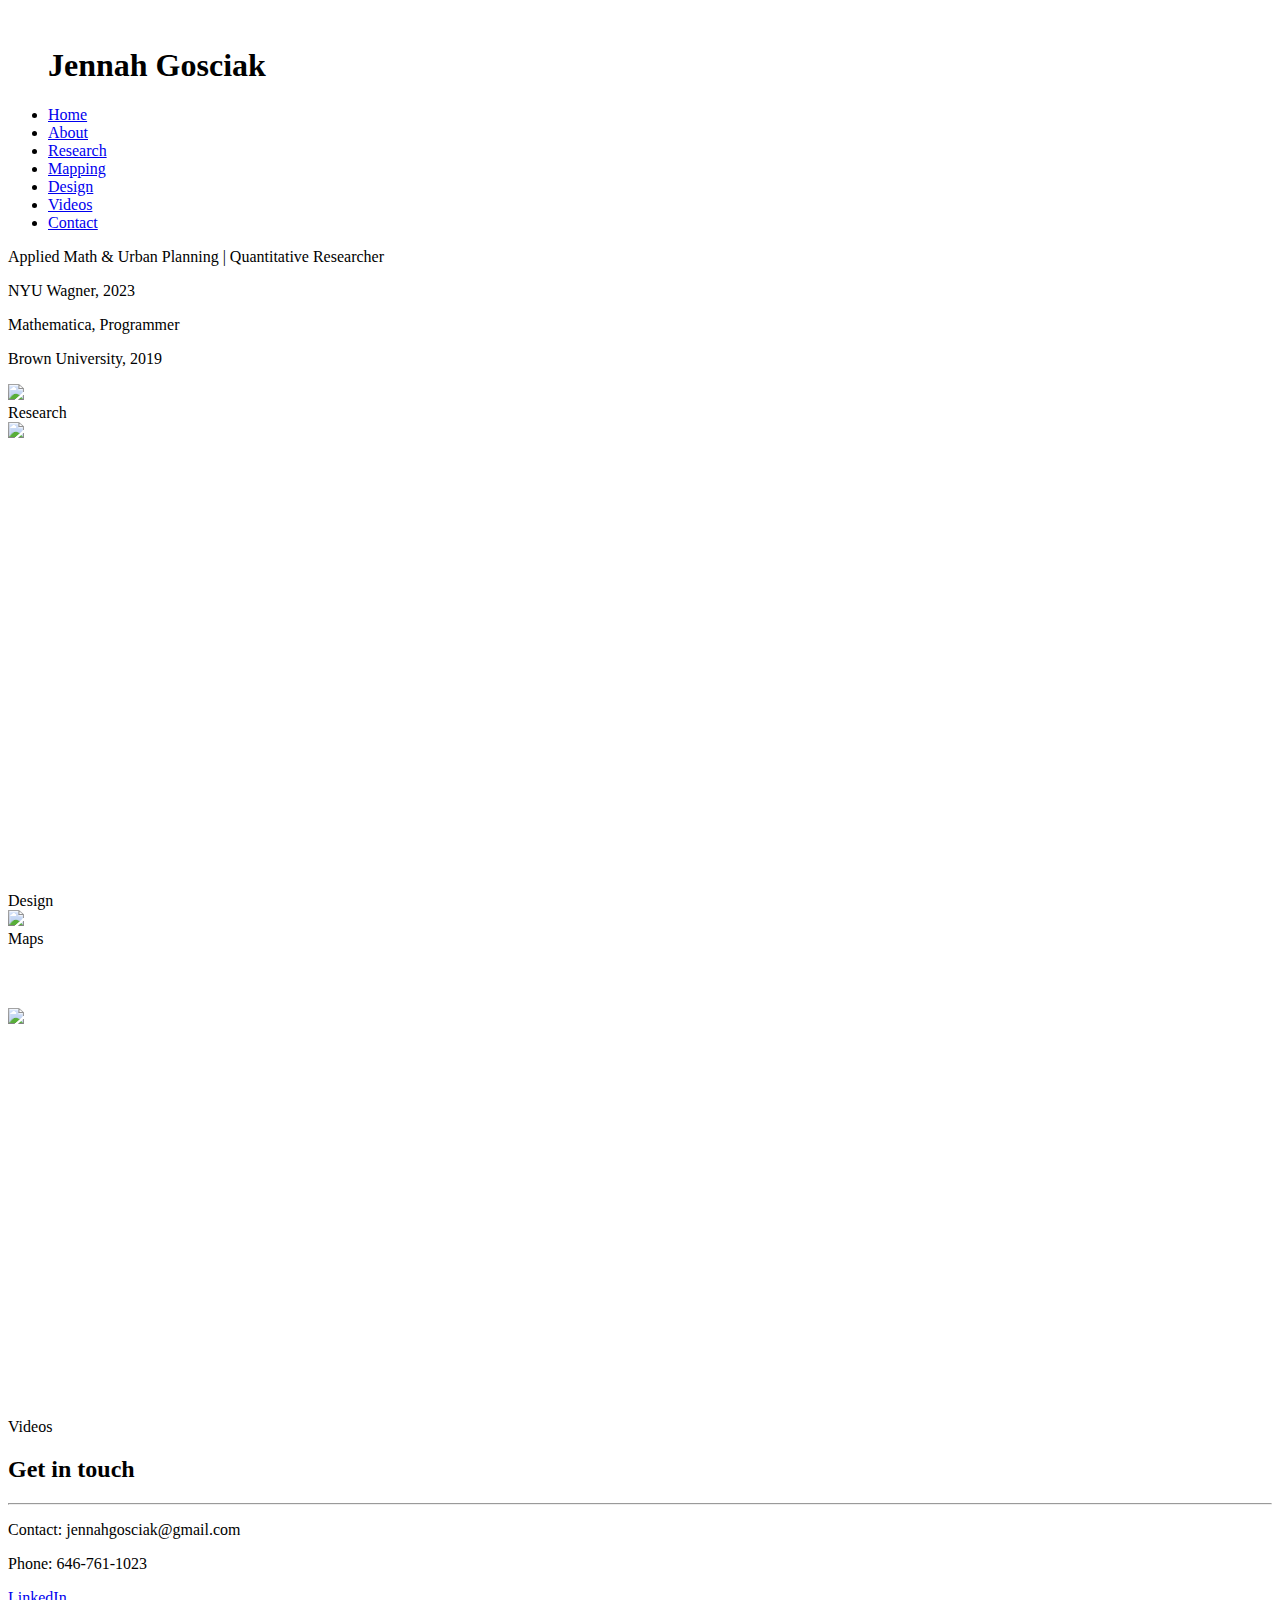
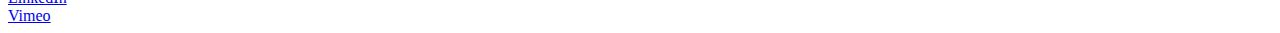
==== index.html @ 91e8002c "docs: update title" ====
﻿<!DOCTYPE html>
<!--
	Salient by TEMPLATE STOCK
	templatestock.co @templatestock
	Released for free under the Creative Commons Attribution 3.0 license (templated.co/license)
-->
<html lang="en">
<head>

  <meta charset="utf-8">
  <meta http-equiv="X-UA-Compatible" content="IE=edge">
  <meta name="viewport" content="width=device-width, initial-scale=1">
  <title>Jennah Gosciak</title>

  <!-- Custom Google fonts -->
  <link href='http://fonts.googleapis.com/css?family=Raleway:400,500,300,700' rel='stylesheet' type='text/css'>
  <link href="http://fonts.googleapis.com/css?family=Crimson+Text:400,600" rel="stylesheet" type="text/css">
  <link href="http://fonts.googleapis.com/css?family=Open+Sans:400,300,600" rel="stylesheet" type="text/css">

  <!-- Bootstrap CSS Style -->
  <link rel="stylesheet" href="assets/css/bootstrap.min.css">

  <!-- Template CSS Style -->
  <link rel="stylesheet" href="assets/css/style.css">

  <!-- Animate CSS  -->
  <link rel="stylesheet" href="assets/css/animate.css">

  <!-- FontAwesome 4.3.0 Icons  -->
  <link rel="stylesheet" href="assets/css/font-awesome.min.css">

  <!-- et line font  -->
  <link rel="stylesheet" href="assets/css/et-line-font/style.css">

  <!-- BXslider CSS  -->
  <link rel="stylesheet" href="assets/css/bxslider/jquery.bxslider.css">

  <!-- Owl Carousel CSS Style -->
  <link rel="stylesheet" href="assets/css/owl-carousel/owl.carousel.css">
  <link rel="stylesheet" href="assets/css/owl-carousel/owl.theme.css">
  <link rel="stylesheet" href="assets/css/owl-carousel/owl.transitions.css">

  <!-- Magnific-Popup CSS Style -->
  <link rel="stylesheet" href="assets/css/magnific-popup/magnific-popup.css">

  <!-- HTML5 Shim and Respond.js IE8 support of HTML5 elements and media queries -->
  <!-- WARNING: Respond.js doesn't work if you view the page via file:// -->
  <!--[if lt IE 9]>
    <script src="https://oss.maxcdn.com/html5shiv/3.7.2/html5shiv.min.js"></script>
    <script src="https://oss.maxcdn.com/respond/1.4.2/respond.min.js"></script>
  <![endif]-->

</head>
<body>

  <!-- Preload the Whole Page -->
  <div id="preloader">
    <div id="loading-animation">&nbsp;</div>
  </div>

  <!-- Navbar -->
  <header class="header">
    <nav class="navbar navbar-default navbar-static-top">
      <div class="container">
        <!-- Collect the nav links, forms, and other content for toggling -->
        <div class="collapse navbar-collapse" id="navigation-nav">
          <ul class="nav navbar-nav navbar-left">
            <div class="nav-title">
              <div id="header-text">
                <h1><strong id="top-title">Jennah Gosciak</strong></h1>
              </div>
            </div>
            <li class="active"><a class="section-scroll" href="#wrapper">Home</a></li>
            <li><a href="#landing-offer">About</a></li>
            <li><a href="#features-section">Research</a></li>
            <li><a href="#team-section">Mapping</a></li>
            <li><a href="#screenshots-section">Design</a></li>
            <li><a href="#prices-section">Videos</a></li>
            <li><a href="#contact-section">Contact</a></li>
          </ul>
        </div><!-- /.navbar-collapse -->
      </div><!-- /.container -->
    </nav>
  </header>
  <!-- End Navbar -->

  <div id="wrapper">

  <!-- Hero
  ================================================== -->
    <section>

      <div id="hero-section" class="landing-hero">
        <div class = "bio">
          <div id = "bio-text">
            <p>Applied Math & Urban Planning | Quantitative Researcher</p>
            <p style="margin-top: 16px">NYU Wagner, 2023</p>
            <p>Mathematica, Programmer</p>
            <p>Brown University, 2019</p>
          </div>
        </div>

        <div class="row">
          <div class="column">
            <div class="cell">
              <img src="assets/images/graph.png">
            </div>
            <a class="image-text">Research</a>
            <div class="cell" style="height: 470px;">
            <img src="assets/images/makaranta.jpg">
            </div>
            <a class="image-text">Design</a>
          </div>
          <div class="column">
            <div class="cell">
              <img src="assets/images/map.png">
            </div>
            <a class="image-text">Maps</a>
            <div class="cell" style="height: 470px;">
              <img style = "float: left; padding: 60px 0px" src="assets/images/video1.png">
            </div>
            <a class="image-text">Videos</a>
          </div>
        </div>

      </div> <!-- End hero-section -->
    </section>
    <!-- End hero section -->

    <!-- Contact-section
    ================================================== -->
    <section>
      <div id="contact-section" class="pad-sec">

        <div class="container">
          <div class="title-section text-center animated out" data-animation="fadeInUp" data-delay="0">
              <div class="row">
                <div class="col-sm-8 col-sm-offset-2">
                  <h2>Get in touch</h2>
                  <hr>
                  <p>Contact: jennahgosciak@gmail.com</p>
                  <p>Phone: 646-761-1023</p>
                  <a href=https://www.linkedin.com/in/jennah-gosciak-629bb3169/>LinkedIn</a>
                  <br>
                  <a href=https://vimeo.com/user94636314/>Vimeo</a>
              </div>
            </div> <!-- End row -->
          </div> <!-- end title-section -->
        </div> <!-- end container -->
      </div> <!-- End contact-section -->
    </section>

  <!-- Back-to-top
  ================================================== -->
  <div class="back-to-top">
    <i class="fa fa-angle-up fa-3x"></i>
  </div> <!-- end back-to-top -->

  <!-- JS libraries and scripts -->
  <script src="assets/js/jquery-1.11.3.min.js"></script>
  <script src="assets/js/bootstrap.min.js"></script>
  <script src="assets/js/bootstrap-hover-dropdown.min.js"></script>
  <script src="assets/js/jquery.appear.min.js"></script>
  <script src="assets/js/jquery.bxslider.min.js"></script>
  <script src="assets/js/jquery.owl.carousel.min.js"></script>
  <script src="assets/js/jquery.countTo.js"></script>
  <script src="assets/js/jquery.easing.1.3.js"></script>
  <script src="assets/js/jquery.imagesloaded.min.js"></script>
  <script src="assets/js/jquery.isotope.js"></script>
  <script src="assets/js/jquery.placeholder.js"></script>
  <script src="assets/js/jquery.smoothscroll.js"></script>
  <script src="assets/js/jquery.stellar.min.js"></script>
  <script src="assets/js/jquery.waypoints.js"></script>
  <script src="assets/js/jquery.fitvids.js"></script>
  <script src="assets/js/jquery.magnific-popup.min.js"></script>
  <script src="assets/js/jquery.ajaxchimp.min.js"></script>
  <script src="assets/js/jquery.countdown.js"></script>
  <script src="assets/js/jquery.navbar-scroll.js"></script>
  <script src="http://maps.google.com/maps/api/js?sensor=false"></script>
  <script src="assets/js/jquery.gmaps.js"></script>
  <script src="assets/js/main.js"></script>

</body>
</html>
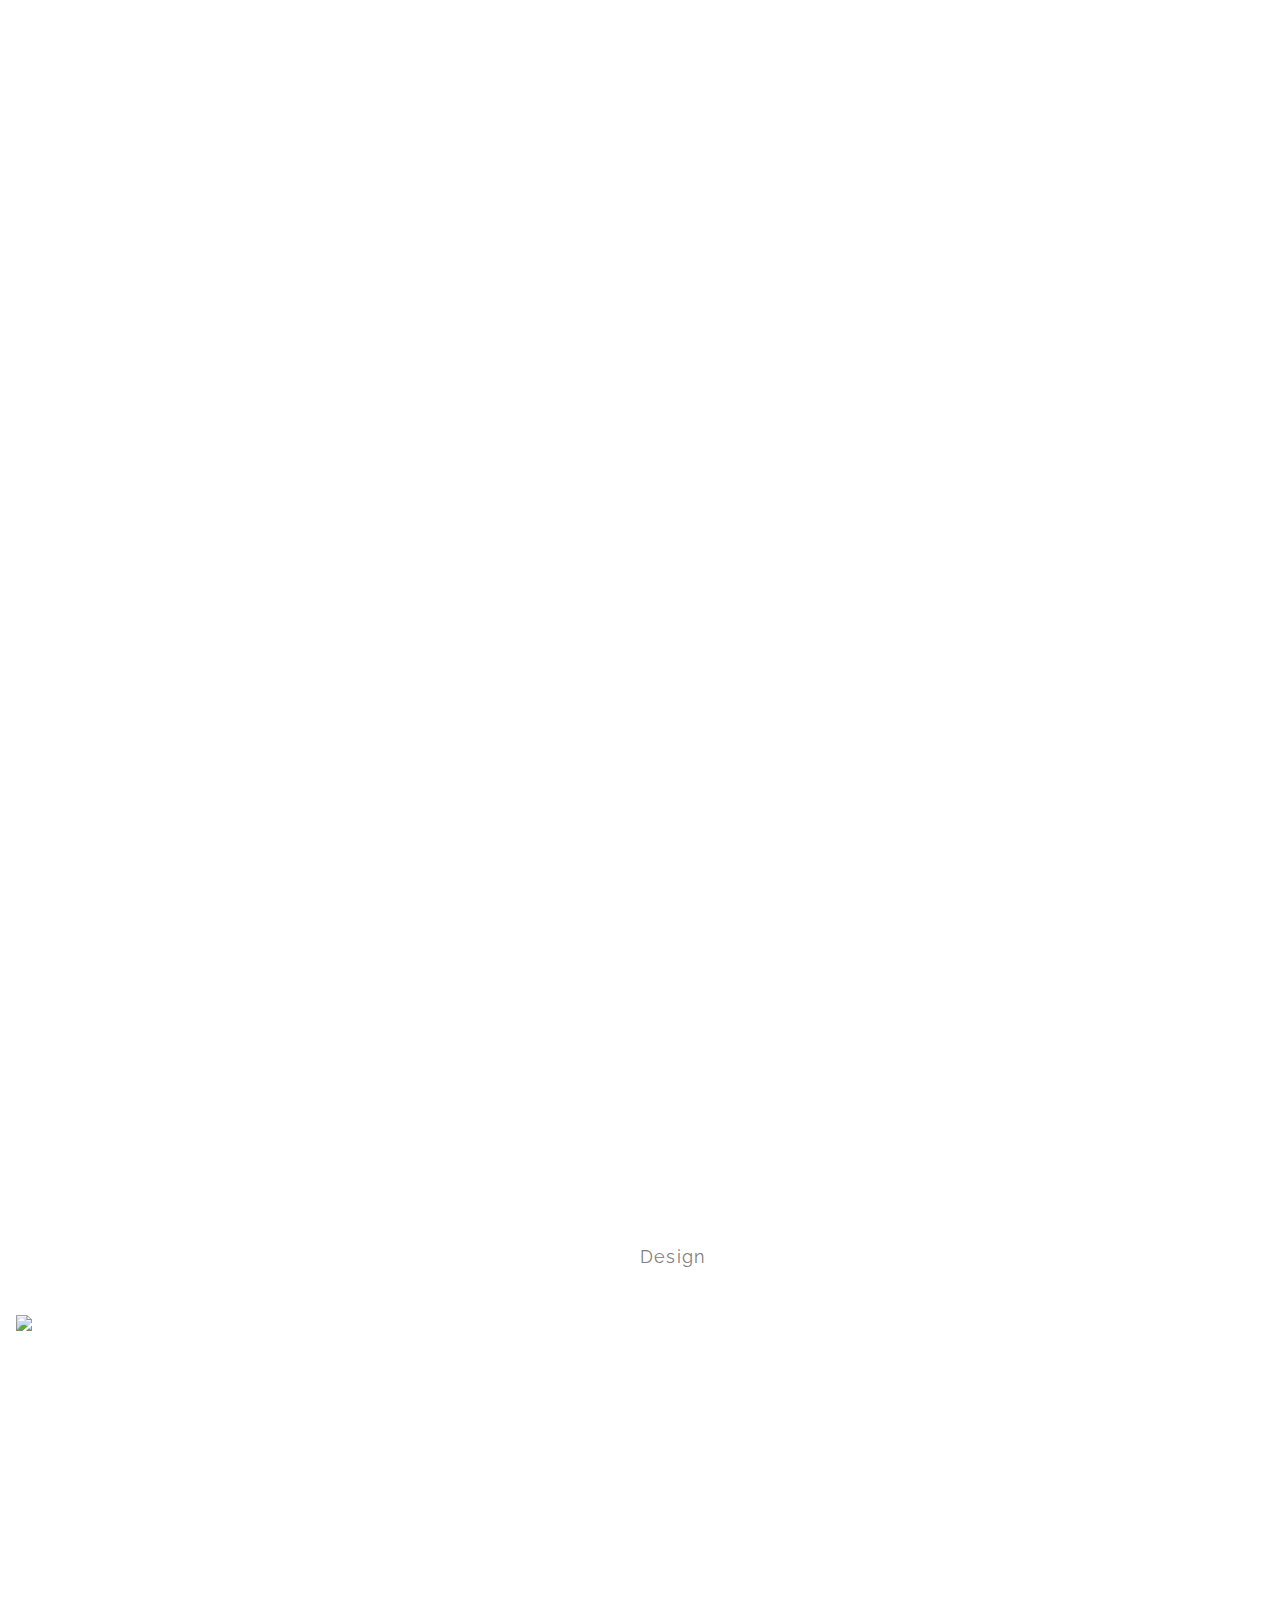
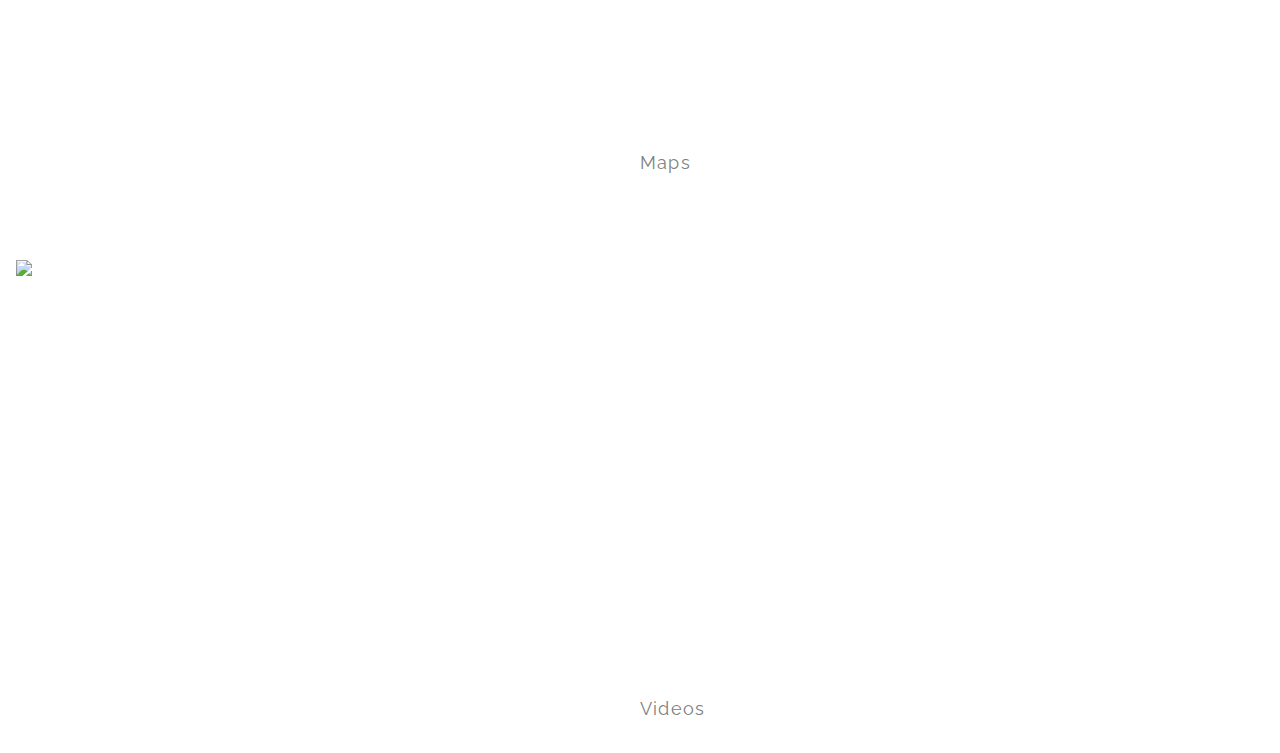
==== commit 0a035bbb: "feat: add design art page and video page" ====
--- a/index.html
+++ b/index.html
@@ -1,9 +1,4 @@
 ﻿<!DOCTYPE html>
-<!--
-	Salient by TEMPLATE STOCK
-	templatestock.co @templatestock
-	Released for free under the Creative Commons Attribution 3.0 license (templated.co/license)
--->
 <html lang="en">
 <head>
 
@@ -71,12 +66,12 @@
               </div>
             </div>
             <li class="active"><a class="section-scroll" href="#wrapper">Home</a></li>
-            <li><a href="#landing-offer">About</a></li>
-            <li><a href="#features-section">Research</a></li>
-            <li><a href="#team-section">Mapping</a></li>
-            <li><a href="#screenshots-section">Design</a></li>
-            <li><a href="#prices-section">Videos</a></li>
-            <li><a href="#contact-section">Contact</a></li>
+            <li><a href="about.html">About</a></li>
+            <li><a href="research.html">Research</a></li>
+            <li><a href="maps.html">Mapping</a></li>
+            <li><a href="research.html">Design</a></li>
+            <li><a href="videos.html">Videos</a></li>
+            <li><a href="contact.html">Contact</a></li>
           </ul>
         </div><!-- /.navbar-collapse -->
       </div><!-- /.container -->
@@ -127,35 +122,6 @@
     </section>
     <!-- End hero section -->
 
-    <!-- Contact-section
-    ================================================== -->
-    <section>
-      <div id="contact-section" class="pad-sec">
-
-        <div class="container">
-          <div class="title-section text-center animated out" data-animation="fadeInUp" data-delay="0">
-              <div class="row">
-                <div class="col-sm-8 col-sm-offset-2">
-                  <h2>Get in touch</h2>
-                  <hr>
-                  <p>Contact: jennahgosciak@gmail.com</p>
-                  <p>Phone: 646-761-1023</p>
-                  <a href=https://www.linkedin.com/in/jennah-gosciak-629bb3169/>LinkedIn</a>
-                  <br>
-                  <a href=https://vimeo.com/user94636314/>Vimeo</a>
-              </div>
-            </div> <!-- End row -->
-          </div> <!-- end title-section -->
-        </div> <!-- end container -->
-      </div> <!-- End contact-section -->
-    </section>
-
-  <!-- Back-to-top
-  ================================================== -->
-  <div class="back-to-top">
-    <i class="fa fa-angle-up fa-3x"></i>
-  </div> <!-- end back-to-top -->
-
   <!-- JS libraries and scripts -->
   <script src="assets/js/jquery-1.11.3.min.js"></script>
   <script src="assets/js/bootstrap.min.js"></script>
--- a/assets/css/style.css
+++ b/assets/css/style.css
@@ -0,0 +1,1387 @@
+/***********************************************************************************************
+	Salient by TEMPLATE STOCK
+	templatestock.co @templatestock
+	Released for free under the Creative Commons Attribution 3.0 license (templated.co/license)
+
+**********************************************************************************************/
+
+/***********************************************************************************************/
+/* TABLE OF CONTENTS: */
+/***********************************************************************************************/
+
+/*------------------------------------------------------------------------
+
+
+  01. Common Styles
+      -Typography
+      -Buttons
+      -Form
+  02. Preloader
+  03. Navbar
+  04. Hero section
+      -Hero section 2
+      -Hero section 3
+      -Hero section 4
+  05. Home hero
+  06. About Section
+  07. Choose Section
+  08. Projects Section
+  09. Clients section
+  10. Statistics Section
+  11. Call-to-action section
+  12. Services
+  13. Portfolio Page
+  14. Tweet section
+  15. Blog-section
+  16. Contact section
+  17. Google maps
+  18. Single-project
+  19. Landing page
+      -Features Section
+      -Video section
+      -Offer section
+      -Screenshots
+      -Subscribe section
+      -Testimonials section
+  20. Landing Blog
+      -Pagination
+      -Comments section
+      -Sidebar
+      -About widget
+      -Tags
+      -Recent Posts
+  21. App landing page
+  22. Coming soon page
+  23. Personal page
+  24. Footer
+  25. Back to top
+  26. Responsive Part
+
+--------------------------------------------------------------------------*/
+
+
+
+/***********************************************************************************************/
+/* =Common Styles */
+/***********************************************************************************************/
+
+body {
+  font-family: 'Raleway', sans-serif;
+  color: #737272;
+  line-height: 24px;
+  font-size: 13px;
+  letter-spacing: 1.2px;
+  -webkit-font-smoothing: antialiased;
+  padding-top: 68px;
+  position: relative;
+}
+
+a {
+  color: #fc6e51;
+  -webkit-transition: all .25s ease-in-out;
+     -moz-transition: all .25s ease-in-out;
+      -ms-transition: all .25s ease-in-out;
+       -o-transition: all .25s ease-in-out;
+          transition: all .25s ease-in-out;
+}
+
+a:hover, a:focus {
+  text-decoration: none;
+}
+
+img {
+  max-width: 100%;
+}
+
+.dark-bg {
+  background: #34353A;
+}
+
+.white-bg {
+  background: #fff;
+}
+
+.without-padding {
+  padding: 0;
+}
+
+.marg-0 {
+  margin: 0;
+}
+
+.pad-b-0 {
+  padding-bottom: 0!important;
+}
+
+.pad-t-100 {
+  padding-top: 100px!important;
+}
+
+.bg-gray {
+  background: #e5e5e5;
+}
+
+.form-control::-moz-placeholder {
+  color: #494949;
+}
+.form-control:-ms-input-placeholder {
+  color: #494949;
+}
+.form-control::-webkit-input-placeholder {
+  color: #494949;
+}
+
+/***********************************************************************************************/
+/* =Typography */
+/***********************************************************************************************/
+
+h1, h2, h3, h4, h5, h6, .h1, .h2, .h3, .h4, .h5, .h6 {
+  font-weight: 700;
+  color: #1f2021;
+  text-transform: uppercase;
+}
+
+h1, .h1, h2, .h2, h3, .h3 {
+  margin-top: 0;
+  margin-bottom: 20px;
+}
+
+h1, .h1 {
+  font-family: 'Abel', sans-serif;
+  font-size: 46px;
+  font-weight: 400;
+  letter-spacing: 2px;
+}
+
+h2 {
+  font-size: 24px;
+}
+
+h3 {
+  font-size: 17px;
+}
+
+h4 {
+  font-size: 15px;
+}
+
+h5 {
+  font-size: 12px;
+}
+
+h6 {
+  font-size: 10px;
+}
+
+p {
+  margin: 0;
+}
+
+.title-section hr {
+  width: 15%;
+}
+
+.title-section  p {
+  font-size: 15px;
+  line-height: 26px;
+  font-weight: 400;
+  letter-spacing: 1.5px;
+}
+
+.pad-sec {
+  padding: 100px 0!important;
+}
+
+.title-section {
+  padding-left: 30px;
+  padding-right: 30px;
+}
+
+.sep-section {
+  height: 1px;
+  border-bottom: 1px solid #EAEAEA;
+}
+
+/***********************************************************************************************/
+/* =Buttons */
+/***********************************************************************************************/
+
+.btn {
+  font-size: 13px;
+  letter-spacing: 1px;
+  padding: 14px 25px;
+  border-radius: 1px;
+  -webkit-transition: all .25s ease-in-out;
+     -moz-transition: all .25s ease-in-out;
+      -ms-transition: all .25s ease-in-out;
+       -o-transition: all .25s ease-in-out;
+          transition: all .25s ease-in-out;
+}
+
+.btn:active, .btn.active {
+  outline: 0;
+  background-image: none;
+  -webkit-box-shadow: none;
+          box-shadow: none;
+}
+
+.btn:focus, .btn:active:focus, .btn.active:focus, .btn.focus, .btn:active.focus, .btn.active.focus {
+  outline: 0;
+}
+
+.btn-primary:hover, .btn-primary:focus, .btn-primary.focus,
+.btn-primary:active, .btn-primary.active, .open>.dropdown-toggle.btn-primary {
+  color: #fff;
+  background-color: #000;
+  border-color: #000;
+}
+
+.btn-xs {
+  padding: 5px 14px;
+  font-size: 11px;
+  text-transform: uppercase;
+  letter-spacing: 2px;
+}
+
+.btn-sm {
+  padding: 8px 37px;
+  font-size: 12px;
+  -webkit-border-radius: 2px;
+     -moz-border-radius: 2px;
+          border-radius: 2px;
+}
+
+.btn-lg {
+  padding: 15px 35px;
+}
+
+.btn-primary {
+  text-transform: uppercase;
+  background-color: #fc6e51;
+  border-color: #fc6e51;
+}
+
+.btn-black {
+  text-transform: uppercase;
+  color: #fff;
+  background-color: #000;
+  border-color: #000;
+}
+
+.btn-black:hover {
+  background-color: #fc6e51;
+  border-color: #fc6e51;
+  color: #fff;
+}
+
+.btn-clean {
+  border-color: #F5F5F5;
+  color: #F5F5F5;
+  text-transform: uppercase;
+  letter-spacing: 0;
+}
+
+.btn-clean:hover, .btn-clean:focus, .btn-clean:active {
+  color: #fff;
+}
+
+.btn-dark {
+  color: #FFF;
+  text-transform: uppercase;
+  background: rgba(34,34,34, .9);
+  font-weight: 400;
+  border-color: rgba(0,0,0, .7);
+}
+
+.btn-dark:hover, .btn-dark:active, .btn-dark:focus, .btn-dark:visited {
+  color: rgba(255,255,255, .85);
+  background: rgba(0,0,0, .7);
+  outline: 0;
+  box-shadow: none;
+}
+
+.btn-light {
+  background: #f3f3f3;
+  color: #000;
+}
+
+.call-btn {
+  text-transform: uppercase;
+  letter-spacing: 2px;
+  padding: 12px 20px;
+  font-size: 12px;
+  border-radius: 0;
+  border: none;
+  outline: none;
+  display: inline-block;
+}
+
+.btn-gray {
+  color: #777;
+  background: #e5e5e5;
+}
+
+/***********************************************************************************************/
+/* =Form */
+/***********************************************************************************************/
+
+.form-group {
+  margin-bottom: 20px;
+}
+
+.form-control {
+  font-size: 12px;
+  color: #555;
+  background-color: #fff;
+  background-image: none;
+  border: 1px solid #ccc;
+  border-radius: 1px;
+  height: auto;
+  padding: 9px 12px;
+    -webkit-box-shadow: none;
+  -moz-box-shadow: none;
+  box-shadow: none;
+  -webkit-transition: all 0.2s cubic-bezier(0.000, 0.000, 0.580, 1.000);
+  -moz-transition: all 0.2s cubic-bezier(0.000, 0.000, 0.580, 1.000);
+  -o-transition: all 0.2s cubic-bezier(0.000, 0.000, 0.580, 1.000);
+  -ms-transition: all 0.2s cubic-bezier(0.000, 0.000, 0.580, 1.000);
+  transition: all 0.2s cubic-bezier(0.000, 0.000, 0.580, 1.000);
+}
+
+.form-control:focus {
+  color: #111;
+  border-color: rgba(0,0,0, .7);
+  -webkit-box-shadow: none;
+  -moz-box-shadow: none;
+  box-shadow: none;
+  outline: none;
+}
+
+/***********************************************************************************************/
+/* =Preloader */
+/***********************************************************************************************/
+
+#preloader {
+  background-color: #FFF;
+  bottom: 0;
+  left: 0;
+  position: fixed;
+  right: 0;
+  top: 0;
+  z-index: 999999;
+}
+
+#loading-animation {
+  background-image: url("../images/loading.GIF") ;
+  opacity: 0.7;
+  background-position: center center;
+  background-repeat: no-repeat;
+  height: 200px;
+  left: 50%;
+  margin: -100px 0 0 -100px;
+  position: absolute;
+  top: 50%;
+  width: 200px;
+  border-radius: 4px;
+}
+
+/************************************************************************
+// =Navbar
+*************************************************************************/
+#header-text{
+ position: fixed;
+ top: 0;
+ left: 50%;
+ margin-top: 7.5px;
+ width: 445px;
+ margin-left: -222.5px;
+ text-align: center;
+ display: block;
+}
+
+#top-title {
+  color: #262626;
+}
+
+#top-title:hover {
+  color: red;
+}
+
+.nav-title{
+  background: black;
+  width: 100%;
+  height: 55px;
+  border: none;
+  position: fixed;
+  top: 0;
+  left: 0;
+}
+
+.navbar-default {
+  background: black;
+  border: none;
+  width: 100%;
+  margin-bottom: 0;
+  position: fixed;
+  top: 50px;
+  border-bottom: 0.5px solid #fff;
+}
+
+.navbar.active {
+  position: fixed;
+  opacity: 0.95;
+  border: 1px solid #E8E8E8;
+}
+
+.navbar-nav {
+  position: fixed;
+  left: 50%;
+  width: 70%;
+  margin-left: -26%;
+}
+
+.navbar-default .navbar-nav > li > a {
+  color: #999999;
+  text-transform: uppercase;
+  -webkit-transition: color .3s ease-in-out;
+  -moz-transition: color .3s ease-in-out;
+  -ms-transition: color .3s ease-in-out;
+  -o-transition: color .3s ease-in-out;
+  transition: color .3s ease-in-out;
+}
+
+.navbar-default .navbar-nav > .active > a, .navbar-default .navbar-nav > .active > a:hover, .navbar-default .navbar-nav >
+.active > a:focus {
+  background: transparent;
+  color: red;
+}
+
+.navbar-default .navbar-nav > li > a:hover, .navbar-default .navbar-nav > li > a:focus {
+  color: red;
+}
+
+.dropdown-menu {
+  top: 117%;
+  font-size: 12px;
+  text-transform: uppercase;
+    -webkit-box-shadow: none;
+  box-shadow: none;
+  border-radius: 2px;
+  border-top: 0;
+  padding: 12px 5px;
+}
+
+.dropdown-menu>li>a {
+  padding: 3px 15px;
+  line-height: 1.7;
+  letter-spacing: 2px;
+}
+
+.dropdown-menu>li>a:focus, .dropdown-menu>li>a:hover {
+  background-color: #fff;
+  color: #fc6e51;
+}
+
+.navbar-default .navbar-nav>.open>a, .navbar-default .navbar-nav>.open>a:focus, .navbar-default .navbar-nav>.open>a:hover {
+  background-color: #fff;
+  color: #fc6e51;
+}
+
+.navbar-default .dropdown:hover>.dropdown-menu {
+  display: block;
+}
+/***********************************************************************************************/
+/* =Hero section */
+/***********************************************************************************************/
+.contact-row {
+  float: left;
+  position: relative;
+  left: 50%;
+}
+
+.col-sm-8 {
+  float: left;
+  position: relative;
+  left: -50%;
+  text-align: left;
+}
+
+.row {
+  position: relative;
+  top: 25px;
+  display: flex;
+  flex-wrap: wrap;
+  padding: 0 4px 20px;
+}
+
+/* Create two equal columns that sits next to each other */
+.column {
+  flex: 50%;
+  padding: 0 4px 20px;
+  z-index: 10;
+}
+
+.column img {
+  margin-top: 8px;
+  vertical-align: middle;
+  z-index: 10;
+}
+
+#hero-section {
+  position: relative;
+  display: table;
+  width: 100%;
+}
+
+.home-hero {
+  background-size: cover;
+}
+
+.bio {
+    padding: 0px 0px 16px 10px;
+    position: relative;
+    content: '';
+    top: 45px;
+    left: 0;
+    height: 100%;
+    width: 100%;
+    z-index: 1;
+    color: "#ffffff";
+}
+
+.cell {
+    width: auto;
+    height: 410px;
+    margin: 25px 0px;
+}
+
+.img {
+  max-width: 100%;
+  max-height: 100%;
+}
+
+.image-text {
+  font-size: 18px;
+  color: gray;
+  text-align: center;
+  position: relative;
+  top: 10px;
+  left: 50%;
+}
+
+/***********************************************************************************************/
+/* Contact section end */
+/***********************************************************************************************/
+.ev-img {
+  position: relative;
+  top: -20px;
+  width: 700px;
+  margin: auto;
+  display: block;
+}
+
+.contact-title {
+  position: relative;
+  padding: 0px;
+  top: 30px;
+  width: 100%;
+  left: 50%;
+  margin-left: -18%;
+}
+
+.contact-row {
+  position: relative;
+  padding: 0px;
+  top: 20px;
+  width: 100%;
+  left: 41.75%;
+}
+
+.contact-soc {
+  color: red;
+}
+
+.soc-2 {
+  position: relative;
+  top: 20px;
+  padding: 0px 0px;
+}
+
+.soc-2 > li {
+  display: inline;
+  padding: 0px 15px 0px 0px;
+  vertical-align: middle;
+  fill-opacity: 0.5;
+}
+
+.soc-2 > li:hover a svg path {
+  fill-opacity: 1;
+  fill: red;
+}
+
+.caption-ev {
+  position: relative;
+  bottom: -10px;
+  text-align: left;
+  font-size: 10px;
+}
+
+.contact-soc {
+  color: black;
+}
+
+.contact-soc:hover {
+  color: red;
+}
+
+/***********************************************************************************************/
+/* =Hero about section-2 */
+/***********************************************************************************************/
+
+#about-section {
+  position: relative;
+  background-size: cover;
+  width: 100%;
+  display: flex;
+  align-items: flex-start;
+  justify-content: center;
+  gap: 120px;
+  top: 0px;
+}
+
+.grid-pos{
+    position: relative;
+    padding-top: 60px;
+}
+
+.about-text {
+  width: 80%;
+  color: white;
+  text-align: left;
+}
+
+.about-text-cont {
+  padding: 20px 0px;
+}
+
+.about-image {
+  padding: 0px 0px 0px 70px;
+  width: 550px;
+  height: auto;
+}
+
+#bio2 {
+  height: auto;
+}
+
+#current-proj {
+  color: black;
+}
+
+#current-proj:hover {
+  color: red;
+}
+
+.soc {
+  position: relative;
+  top: -50px;
+  padding: 0px 0px;
+}
+
+.soc > li {
+  display: inline;
+  padding: 0px 15px 0px 0px;
+  vertical-align: middle;
+  fill-opacity: 0.5;
+}
+
+.soc > li:hover a svg path {
+  fill-opacity: 1;
+  fill: red;
+}
+
+/***********************************************************************************************/
+/* =Research section */
+/***********************************************************************************************/
+#research-section {
+  position: relative;
+  top: 30px;
+  background-size: cover;
+}
+
+.ul-research {
+  height: 100%;
+}
+
+.li-research {
+  position: relative;
+  top: 30px;
+  z-index: 15;
+  list-style-type: none;
+  padding-top: 20px;
+}
+
+#research-section > li > h2 {
+  position: relative;
+  color: black;
+  padding-left: 7.5px;
+  left: 7.5px;
+  z-index: 12;
+}
+
+.research-grid {
+  position: relative;
+  z-index: 10;
+  width: 100%;
+  display: flex;
+  align-items: center;
+  justify-content: center;
+  gap: 80px;
+}
+
+.research-img {
+  width: 450px;
+  height: auto;
+}
+
+.scribd_iframe_embed {
+  position: relative;
+  left: 50%;
+  margin-left: -400px;
+}
+
+#tia-poster {
+  position: relative;
+  width: 1000px;
+  height: auto;
+  left: 50%;
+  margin-left: -500px;
+}
+
+#nyu-pic {
+  position: relative;
+  width: 1000px;
+  height: auto;
+  margin-left: -516px;
+  left: 50%;
+}
+
+/***********************************************************************************************/
+/* =Maps section */
+/***********************************************************************************************/
+#maps-section {
+  position: relative;
+  top: 30px;
+  background-size: cover;
+}
+
+
+.li-maps {
+  position: relative;
+  top: 30px;
+  z-index: 10;
+  list-style-type: none;
+  padding-top: 40px;
+  width: 1000px !important;
+  height: auto;
+  margin-left: -500px;
+  left: 50%;
+}
+
+.li-maps-2 {
+  position: relative;
+  top: 30px;
+  z-index: 10;
+  list-style-type: none;
+  padding-top: 20px;
+  width: 700px !important;
+  height: auto;
+  margin-left: -350px;
+  left: 50%;
+}
+
+#map-3, figcaption {
+  position: relative;
+  width: 500px;
+  left: 50%;
+  margin-left: -250px;
+}
+
+#map-5 {
+  padding-top: 20px;
+}
+
+#prison-header {
+  position: relative;
+  top: 20px;
+}
+
+#prisons, #map-6 {
+  position: relative;
+  top: -10px;
+}
+
+.pvd-maps, .flood-maps {
+  position: relative;
+  display: flex;
+  flex-wrap: wrap;
+  align-items: center;
+  justify-content: center;
+  gap: 20px;
+  flex-direction: row;
+  width: 1000px;
+}
+
+.pvd-maps >* {
+  flex: 1 1 330px;
+}
+
+.flood-maps >* {
+  flex: 1 1 100px;
+}
+
+#int-map-link {
+  color: black;
+}
+
+#int-map-link:hover {
+  color: red;
+}
+
+/***********************************************************************************************/
+/* =Design section */
+/***********************************************************************************************/
+#design-section {
+  position: relative;
+  top: 30px;
+  background-size: cover;
+}
+
+h2 {
+  position: relative;
+  left: 50%;
+  width: 1000px;
+  margin-left: -500px;
+}
+
+.li-design {
+  position: relative;
+  top: 30px;
+  z-index: 10;
+  list-style-type: none;
+  padding-top: 40px;
+  width: 700px !important;
+  height: auto;
+  margin-left: -350px;
+  left: 50%;
+}
+
+.li-design-2 {
+  position: relative;
+  top: 30px;
+  z-index: 10;
+  list-style-type: none;
+  padding-top: 20px;
+  width: 1000px !important;
+  height: auto;
+  margin-left: -500px;
+  left: 50%;
+}
+
+.journey-mapping-container {
+  position: relative;
+  display: flex;
+  flex-wrap: wrap;
+  align-items: center;
+  justify-content: center;
+  padding-bottom: 20px;
+  gap: 20px;
+  flex-direction: row;
+  width: 700px;
+}
+
+.journey-mapping-container > * {
+  flex: 1 1 100px;
+}
+
+.makaranta-container {
+  position: relative;
+  display: flex;
+  flex-wrap: wrap;
+  align-items: center;
+  justify-content: center;
+  padding-bottom: 20px;
+  gap: 20px;
+  flex-direction: row;
+  width: 1000px;
+}
+
+.makaranta-container > * {
+  padding-top: 40px;
+  flex: 1 1 130px;
+}
+
+/***********************************************************************************************/
+/* =Video section */
+/***********************************************************************************************/
+#video-section {
+  position: relative;
+  top: 30px;
+  background-size: cover;
+}
+
+h2 {
+  position: relative;
+  left: 50%;
+  width: 1000px;
+  margin-left: -500px;
+}
+
+.video > p {
+  color: white;
+}
+
+.video > p > a {
+  color: black;
+}
+
+.vimeo-link:hover {
+  color: red;
+}
+
+
+.video-container {
+  position: relative;
+  display: flex;
+  flex-wrap: wrap;
+  align-items: center;
+  justify-content: center;
+  padding-bottom: 5px;
+  padding-top: 20px;
+  gap: 40px;
+  flex-direction: row;
+  width: 1000px;
+  margin: auto;
+}
+
+.video-container > * {
+  z-index: 100;
+}
+
+/***********************************************************************************************/
+/* =IMAGE ANIMATION */
+/***********************************************************************************************/
+/* The Modal (background) */
+.modal {
+    display: none; /* Hidden by default */
+    position: fixed; /* Stay in place */
+    z-index: 10000; /* Sit on top */
+    padding-top: 50px; /* Location of the box */
+    padding-bottom: 50px;
+    left: 0;
+    top: 0;
+    width: 100%; /* Full width */
+    height: 100%; /* Full height */
+    overflow: auto; /* Enable scroll if needed */
+    background-color: rgb(0,0,0); /* Fallback color */
+    background-color: rgba(0,0,0,0.9); /* Black w/ opacity */
+}
+
+/* Modal Content (image) */
+.modal-content {
+  margin: auto;
+  display: block;
+  width: 70%;
+  max-width: 900px;
+  overflow: auto;
+}
+
+/* Add Animation */
+.modal-content {
+    -webkit-animation-name: zoom;
+    -webkit-animation-duration: 0.6s;
+    animation-name: zoom;
+    animation-duration: 0.6s;
+}
+
+.out {
+  animation-name: zoom-out;
+  animation-duration: 0.6s;
+}
+
+@-webkit-keyframes zoom {
+    from {-webkit-transform:scale(1)}
+    to {-webkit-transform:scale(2)}
+}
+
+@keyframes zoom {
+    from {transform:scale(0.4)}
+    to {transform:scale(1)}
+}
+
+@keyframes zoom-out {
+    from {transform:scale(1)}
+    to {transform:scale(0)}
+}
+
+/* The close Button */
+.close {
+    position: absolute;
+    top: 5px;
+    right: 35px;
+    color: #f1f1f1;
+    font-size: 100px;
+    font-weight: bold;
+    transition: 0.3s;
+}
+
+.close:hover,
+.close:focus {
+    color: #bbb;
+    text-decoration: none;
+    cursor: pointer;
+}
+
+/* 100% Image Width on Smaller Screens */
+@media only screen and (max-width: 700px){
+    .modal-content {
+        width: 100%;
+    }
+}
+
+/***********************************************************************************************/
+/* =Landing page*/
+/***********************************************************************************************/
+
+.landing-hero:before {
+  position: absolute;
+  content: '';
+  top: 0;
+  left: 0;
+  background: white;
+  width: 100%;
+  height: 100%;
+  z-index: 1;
+}
+
+.landing-hero {
+  background: white;
+  background-size: cover;
+}
+
+.landing-herov2 {
+  background: #7b7b7b;
+  background-size: cover;
+}
+
+/***********************************************************************************************/
+/* =Footer */
+/***********************************************************************************************/
+
+#footer-section {
+  padding: 80px 0;
+  background: #F7F7F7;
+  border-top: 1px solid #EEEEEE;
+}
+
+ul.footer-social-links {
+  list-style-type: none;
+  padding: 0;
+}
+
+ul.footer-social-links li {
+  display: inline-block;
+  margin-left: 30px;
+}
+
+ul.footer-social-links li:first-child {
+  margin: 0;
+}
+
+ul.footer-social-links li a {
+  font-size: 15px;
+  color: #4F4F4F;
+  display: block;
+  text-transform: uppercase;
+}
+
+ul.footer-social-links li a:after {
+  content: "";
+  display: block;
+  left: 0;
+  right: 0;
+  height: 1px;
+  background: #fe8869;
+  opacity: 0;
+  -webkit-transform: translateY(5px);
+     -moz-transform: translateY(5px);
+      -ms-transform: translateY(5px);
+       -o-transform: translateY(5px);
+          transform: translateY(5px);
+  -webkit-transition: all .3s ease;
+     -moz-transition: all .3s ease;
+      -ms-transition: all .3s ease;
+       -o-transition: all .3s ease;
+          transition: all .3s ease;
+}
+
+ul.footer-social-links li a:hover:after {
+  opacity: 1;
+  -webkit-transform: translateY(0);
+     -moz-transform: translateY(0);
+      -ms-transform: translateY(0);
+       -o-transform: translateY(0);
+          transform: translateY(0);
+}
+
+p.copyright {
+  padding-top: 40px;
+}
+
+/***********************************************************************************************/
+/* =Back to top */
+/***********************************************************************************************/
+
+.back-to-top {
+  text-align: center;
+  background: #ed4d2b;
+  color: #fff;
+  display: none;
+  width: 40px;
+  height: 40px;
+  line-height: 40px;
+  font-size: 12px;
+  position: fixed;
+  right: 25px;
+  bottom: 25px;
+  opacity: 0.7;
+  -webkit-transition: all .3s ease-in-out;
+     -moz-transition: all .3s ease-in-out;
+      -ms-transition: all .3s ease-in-out;
+       -o-transition: all .3s ease-in-out;
+          transition: all .3s ease-in-out;
+  cursor: pointer;
+  z-index: 9999
+}
+
+.back-to-top:hover {
+  opacity: .9;
+}
+
+/***********************************************************************************************/
+/* Responsive Part */
+/***********************************************************************************************/
+
+@media screen and (max-width: 1200px) {
+
+  #about-section .about {
+    padding-top: 40px;
+  }
+
+}
+
+@media screen and (max-width: 992px) {
+
+  body {
+    padding-top: 55px;
+  }
+
+  .navbar .container {
+    width: 95%!important;
+  }
+
+  .entry-post {
+    padding-bottom: 35px;
+  }
+
+  #type-masory {
+    width: auto;
+}
+
+  #about-section .about {
+    padding: 90px 70px;
+  }
+
+  .member-team .magnifier .magnifier-inner {
+    padding: 0 10px;
+  }
+
+  .member-team .magnifier .magnifier-inner p:last-of-type {
+    display: none;
+  }
+
+  ul.price-table {
+    margin-left: 0;
+    margin-right: 0;
+  }
+
+  .banner-image {
+    margin-top: 40px!important;
+  }
+
+  .gallery-masory {
+    width: auto;
+  }
+
+  .contactform {
+    padding: 80px 10px;
+  }
+
+  .portfolio-desc .col-sm-4 {
+    margin-bottom: 20px;
+  }
+
+  .portfolio-rel figure {
+    margin-bottom: 20px;
+  }
+
+  .form-inline .form-control, .form-inline .form-group {
+    display: block;
+  }
+
+  .newsletter-field {
+    width: 100%;
+  }
+
+  #subscribe-section #subscribe-button {
+    display: block;
+    width: 100%;
+  }
+
+  #blog-head {
+    text-align: center!important;
+  }
+
+  #search-form {
+    margin-top: 30px;
+  }
+
+  .breadcrumb {
+    text-align: center;
+  }
+
+}
+
+@media screen and (max-width: 768px) {
+
+  .navbar .container {
+    width: auto;
+  }
+
+  .big-title-sec .view-more a {
+    margin: 5px 0;
+  }
+
+  .hero-content h1 {
+    font-size: 38px;
+  }
+
+  .soon-countdown div span:first-child {
+    font-size: 60px;
+  }
+
+  .creative-content-left {
+    padding-top: 0;
+  }
+
+   #creative-section-1 .view-more {
+    text-align: center!important;
+   }
+
+ #creative-section-2 .view-more {
+    margin-bottom: 80px;
+    text-align: center!important;
+  }
+
+  .about-studio, .what-do {
+    padding-bottom: 35px;
+  }
+
+  .member-team {
+    margin-bottom: 30px;
+  }
+
+  .member-team .magnifier .magnifier-inner {
+    padding: 0 30px;
+ }
+
+  .member-team .magnifier .magnifier-inner p:last-of-type {
+    display: block;
+  }
+
+  .banner-content {
+    margin-top: 80px;
+    margin-bottom: 60px;
+    text-align: center;
+  }
+
+  .banner-image {
+    text-align: center;
+    margin-bottom: 40px;
+  }
+
+  .client img {
+    width: 70%!important;
+  }
+
+  .about-me h4 a {
+    margin-bottom: 30px;
+  }
+
+}
+
+@media screen and (max-width: 640px) {
+
+  h1, .h1 {
+    font-size: 40px;
+  }
+
+    .hero-content h1 {
+    font-size: 33px;
+  }
+
+  .soon-countdown div span:first-child {
+    font-size: 50px;
+  }
+
+  p.hero {
+    font-size: 14px;
+    line-height: 24px;
+  }
+
+  .big-title-sec .big-title {
+    font-size: 20px;
+  }
+
+  .big-title-sec .big-subtitle {
+    font-size: 28px;
+  }
+
+  .big-title-sec p {
+    font-size: 14px;
+  }
+
+  #action-section {
+    text-align: center;
+  }
+
+  #action-section h2 {
+    line-height: 1.4;
+  }
+
+  #action-section .btn+.btn {
+    margin-left: 0;
+    margin-top: 20px;
+  }
+
+  .client img {
+    width: 100%!important;
+  }
+
+}
+
+@media screen and (max-width: 480px) {
+  .back-to-top {
+    visibility: hidden;
+  }
+}
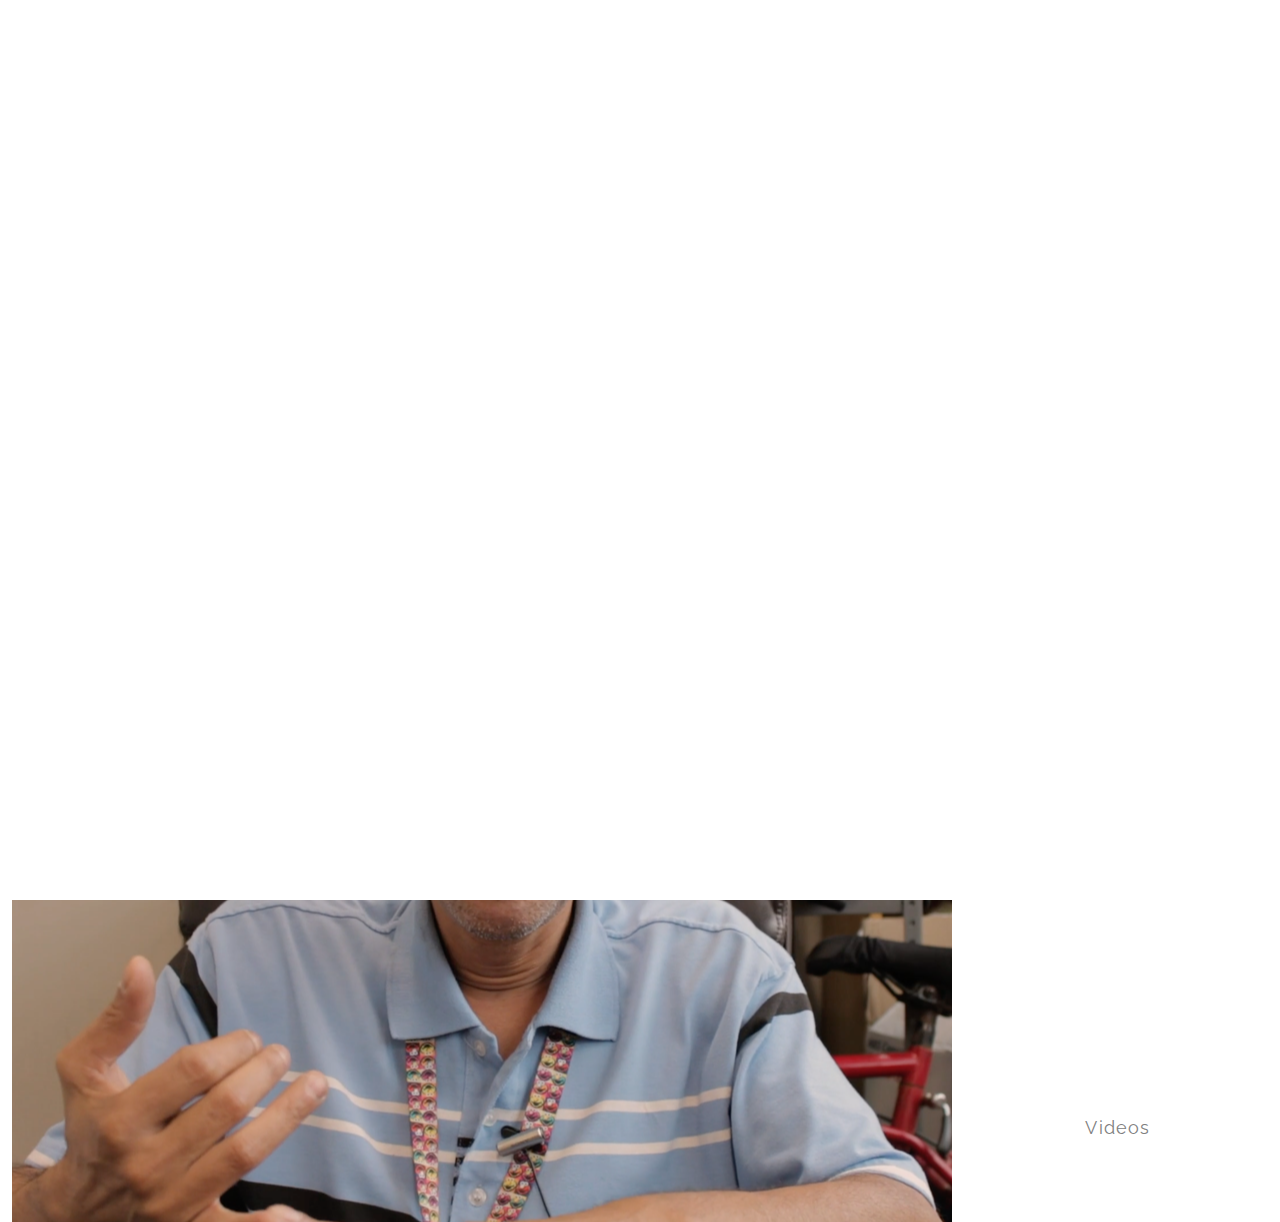
==== commit dc5a46dc: "fix spacing" ====
--- a/index.html
+++ b/index.html
@@ -53,31 +53,31 @@
     <div id="loading-animation">&nbsp;</div>
   </div>
 
+  <!DOCTYPE html>
   <!-- Navbar -->
   <header class="header">
-    <nav class="navbar navbar-default navbar-static-top">
       <div class="container">
-        <!-- Collect the nav links, forms, and other content for toggling -->
-        <div class="collapse navbar-collapse" id="navigation-nav">
-          <ul class="nav navbar-nav navbar-left">
+        <nav class="navbar navbar-default navbar-static-top">
             <div class="nav-title">
               <div id="header-text">
-                <h1><strong id="top-title">Jennah Gosciak</strong></h1>
+                  <h1><strong id="top-title">Jennah Gosciak</strong></h1>
               </div>
-            </div>
-            <li class="active"><a class="section-scroll" href="#wrapper">Home</a></li>
-            <li><a href="about.html">About</a></li>
-            <li><a href="research.html">Research</a></li>
-            <li><a href="maps.html">Mapping</a></li>
-            <li><a href="research.html">Design</a></li>
-            <li><a href="videos.html">Videos</a></li>
-            <li><a href="contact.html">Contact</a></li>
-          </ul>
-        </div><!-- /.navbar-collapse -->
+              <!-- Collect the nav links, forms, and other content for toggling -->
+              <ul class="nav navbar-nav">
+                <li><a class="link-nav" href="index.html">Home</a></li>
+                <li><a class="link-nav" href="about.html">About</a></li>
+                <li><a class="link-nav" href="research.html">Research</a></li>
+                <li><a class="link-nav" href="maps.html">Mapping</a></li>
+                <li><a class="link-nav" href="design.html">Design + Art</a></li>
+                <li><a class="link-nav" href="videos.html">Videos</a></li>
+                <li><a class="link-nav"href="contact.html">Contact</a></li>
+              </ul>
+          </div>
       </div><!-- /.container -->
     </nav>
   </header>
   <!-- End Navbar -->
+
 
   <div id="wrapper">
 
@@ -86,35 +86,35 @@
     <section>
 
       <div id="hero-section" class="landing-hero">
-        <div class = "bio">
-          <div id = "bio-text">
-            <p>Applied Math & Urban Planning | Quantitative Researcher</p>
-            <p style="margin-top: 16px">NYU Wagner, 2023</p>
-            <p>Mathematica, Programmer</p>
-            <p>Brown University, 2019</p>
-          </div>
-        </div>
-
-        <div class="row">
+        <div class="row" style="margin-top: 0px;">
           <div class="column">
             <div class="cell">
-              <img src="assets/images/graph.png">
+              <a href="research.html"><img id="video-1" src="assets/images/graph.png"></a>
             </div>
-            <a class="image-text">Research</a>
-            <div class="cell" style="height: 470px;">
-            <img src="assets/images/makaranta.jpg">
+            <div class="image-text-div">
+            <a class="image-text" href="research.html">Research</a>
+          </div>
+            <div class="cell-2 cell">
+            <a href="design.html"><img id="video-1" src="assets/images/makaranta.jpg"></a>
             </div>
-            <a class="image-text">Design</a>
+            <div class="image-text-div">
+              <a class="image-text" href="design.html">Design + Art</a>
+            </div>
           </div>
           <div class="column">
             <div class="cell">
-              <img src="assets/images/map.png">
+              <a href="maps.html"><img id="video-1" src="assets/images/map.png"></a>
             </div>
-            <a class="image-text">Maps</a>
-            <div class="cell" style="height: 470px;">
-              <img style = "float: left; padding: 60px 0px" src="assets/images/video1.png">
+            <div class="image-text-div">
+              <a class="image-text" href="maps.html">Maps</a>
             </div>
-            <a class="image-text">Videos</a>
+
+            <div class="cell-2 cell">
+              <a href="videos.html"><img id="video-1" src="assets/images/video1_cropped2.png"></a>
+            </div>
+            <div class="image-text-div">
+              <a class="image-text" html="videos.html">Videos</a>
+            </div>
           </div>
         </div>
 
--- a/assets/css/style.css
+++ b/assets/css/style.css
@@ -1,7 +1,5 @@
 /***********************************************************************************************
-	Salient by TEMPLATE STOCK
-	templatestock.co @templatestock
-	Released for free under the Creative Commons Attribution 3.0 license (templated.co/license)
+Jennah Gosciak - Personal Website/Portfolio
 
 **********************************************************************************************/
 
@@ -13,50 +11,10 @@
 
 
   01. Common Styles
-      -Typography
-      -Buttons
-      -Form
   02. Preloader
   03. Navbar
-  04. Hero section
-      -Hero section 2
-      -Hero section 3
-      -Hero section 4
-  05. Home hero
-  06. About Section
-  07. Choose Section
-  08. Projects Section
-  09. Clients section
-  10. Statistics Section
-  11. Call-to-action section
-  12. Services
-  13. Portfolio Page
-  14. Tweet section
-  15. Blog-section
-  16. Contact section
-  17. Google maps
-  18. Single-project
-  19. Landing page
-      -Features Section
-      -Video section
-      -Offer section
-      -Screenshots
-      -Subscribe section
-      -Testimonials section
-  20. Landing Blog
-      -Pagination
-      -Comments section
-      -Sidebar
-      -About widget
-      -Tags
-      -Recent Posts
-  21. App landing page
-  22. Coming soon page
-  23. Personal page
-  24. Footer
-  25. Back to top
-  26. Responsive Part
-
+  04. Sections for each page
+  05. Responsive Part
 --------------------------------------------------------------------------*/
 
 
@@ -64,7 +22,6 @@
 /***********************************************************************************************/
 /* =Common Styles */
 /***********************************************************************************************/
-
 body {
   font-family: 'Raleway', sans-serif;
   color: #737272;
@@ -74,6 +31,23 @@
   -webkit-font-smoothing: antialiased;
   padding-top: 68px;
   position: relative;
+  height: 100%;
+  width: 100%;
+}
+
+html {
+  overflow-x: auto;
+  overflow-y: auto;
+}
+
+html, section {
+  height: 100%;
+  width: 100%;
+}
+
+#about-section-bg {
+  background-color: black;
+  top: -10px;
 }
 
 a {
@@ -186,10 +160,6 @@
   line-height: 26px;
   font-weight: 400;
   letter-spacing: 1.5px;
-}
-
-.pad-sec {
-  padding: 100px 0!important;
 }
 
 .title-section {
@@ -322,45 +292,8 @@
 }
 
 /***********************************************************************************************/
-/* =Form */
-/***********************************************************************************************/
-
-.form-group {
-  margin-bottom: 20px;
-}
-
-.form-control {
-  font-size: 12px;
-  color: #555;
-  background-color: #fff;
-  background-image: none;
-  border: 1px solid #ccc;
-  border-radius: 1px;
-  height: auto;
-  padding: 9px 12px;
-    -webkit-box-shadow: none;
-  -moz-box-shadow: none;
-  box-shadow: none;
-  -webkit-transition: all 0.2s cubic-bezier(0.000, 0.000, 0.580, 1.000);
-  -moz-transition: all 0.2s cubic-bezier(0.000, 0.000, 0.580, 1.000);
-  -o-transition: all 0.2s cubic-bezier(0.000, 0.000, 0.580, 1.000);
-  -ms-transition: all 0.2s cubic-bezier(0.000, 0.000, 0.580, 1.000);
-  transition: all 0.2s cubic-bezier(0.000, 0.000, 0.580, 1.000);
-}
-
-.form-control:focus {
-  color: #111;
-  border-color: rgba(0,0,0, .7);
-  -webkit-box-shadow: none;
-  -moz-box-shadow: none;
-  box-shadow: none;
-  outline: none;
-}
-
-/***********************************************************************************************/
 /* =Preloader */
 /***********************************************************************************************/
-
 #preloader {
   background-color: #FFF;
   bottom: 0;
@@ -388,66 +321,58 @@
 /************************************************************************
 // =Navbar
 *************************************************************************/
-#header-text{
- position: fixed;
- top: 0;
- left: 50%;
- margin-top: 7.5px;
- width: 445px;
- margin-left: -222.5px;
- text-align: center;
- display: block;
-}
-
-#top-title {
-  color: #262626;
-}
-
-#top-title:hover {
-  color: red;
-}
-
-.nav-title{
+.nav-title {
   background: black;
   width: 100%;
-  height: 55px;
   border: none;
   position: fixed;
   top: 0;
   left: 0;
+  height: 107px;
+}
+
+#header-text{
+ position: fixed;
+ height: 0px;
+ max-height: 80px;
+ left: 50%;
+ width: 450px;
+ margin-left: -235px;
+ padding-top: 15px;
+ padding-bottom: 5px;
+ text-align: center;
+ display: block;
+}
+
+#top-title {
+  color: #262626;
+  z-index: 1000;
+}
+
+#top-title:hover, #top-title:focus  {
+  color: red;
+  z-index: 100000;
 }
 
 .navbar-default {
-  background: black;
-  border: none;
-  width: 100%;
-  margin-bottom: 0;
   position: fixed;
-  top: 50px;
-  border-bottom: 0.5px solid #fff;
-}
-
-.navbar.active {
-  position: fixed;
-  opacity: 0.95;
-  border: 1px solid #E8E8E8;
+  top: 0;
 }
 
 .navbar-nav {
-  position: fixed;
+  position: relative;
   left: 50%;
-  width: 70%;
-  margin-left: -26%;
+  width: 700px;
+  margin-top: 55px;
+  margin-left: -340px;
+  top: 0px;
+  box-sizing: border-box;
+  display: block;
 }
 
 .navbar-default .navbar-nav > li > a {
   color: #999999;
   text-transform: uppercase;
-  -webkit-transition: color .3s ease-in-out;
-  -moz-transition: color .3s ease-in-out;
-  -ms-transition: color .3s ease-in-out;
-  -o-transition: color .3s ease-in-out;
-  transition: color .3s ease-in-out;
 }
 
 .navbar-default .navbar-nav > .active > a, .navbar-default .navbar-nav > .active > a:hover, .navbar-default .navbar-nav >
@@ -460,36 +385,12 @@
   color: red;
 }
 
-.dropdown-menu {
-  top: 117%;
-  font-size: 12px;
-  text-transform: uppercase;
-    -webkit-box-shadow: none;
-  box-shadow: none;
-  border-radius: 2px;
-  border-top: 0;
-  padding: 12px 5px;
-}
-
-.dropdown-menu>li>a {
-  padding: 3px 15px;
-  line-height: 1.7;
-  letter-spacing: 2px;
-}
-
-.dropdown-menu>li>a:focus, .dropdown-menu>li>a:hover {
-  background-color: #fff;
-  color: #fc6e51;
-}
-
 .navbar-default .navbar-nav>.open>a, .navbar-default .navbar-nav>.open>a:focus, .navbar-default .navbar-nav>.open>a:hover {
   background-color: #fff;
   color: #fc6e51;
 }
 
-.navbar-default .dropdown:hover>.dropdown-menu {
-  display: block;
-}
+
 /***********************************************************************************************/
 /* =Hero section */
 /***********************************************************************************************/
@@ -508,10 +409,12 @@
 
 .row {
   position: relative;
-  top: 25px;
+  top: 7vh;
   display: flex;
   flex-wrap: wrap;
-  padding: 0 4px 20px;
+  width: 100%;
+  padding: 0 0 20px;
+  margin: auto;
 }
 
 /* Create two equal columns that sits next to each other */
@@ -522,15 +425,14 @@
 }
 
 .column img {
-  margin-top: 8px;
+  margin-top: 0px;
   vertical-align: middle;
   z-index: 10;
 }
 
 #hero-section {
   position: relative;
-  display: table;
-  width: 100%;
+  top: 0px;
 }
 
 .home-hero {
@@ -538,21 +440,23 @@
 }
 
 .bio {
-    padding: 0px 0px 16px 10px;
+    padding: 0px 0px 0px 0px;
     position: relative;
     content: '';
-    top: 45px;
-    left: 0;
-    height: 100%;
-    width: 100%;
+    top: 50px;
+    left: 10px;
     z-index: 1;
     color: "#ffffff";
 }
 
 .cell {
     width: auto;
-    height: 410px;
-    margin: 25px 0px;
+    height: 40%;
+    margin: 3% 0%;
+}
+
+.cell-2 {
+  height: 45%;
 }
 
 .img {
@@ -560,41 +464,99 @@
   max-height: 100%;
 }
 
+.image-text-div {
+  text-align: center;
+  position: relative;
+  margin: auto;
+  padding-bottom: 10px;
+}
+
 .image-text {
   font-size: 18px;
   color: gray;
+}
+
+.image-text:hover {
+  color: red;
+}
+
+#video-1 {
+  float: left;
+  position: relative;
+  top: 50%;
+  transform: translate(0, -50%);
+  margin-top: 0px;
+}
+
+@media screen and (max-width: 800px) {
+  .image-text {
+    font-size: 10px;
+  }
+
+  .cell {
+    height: 40%;
+  }
+
+  .cell-2 {
+    height: 45%;
+  }
+
+  #video-1 {
+    float: left;
+    position: relative;
+    top: 50%;
+    transform: translate(0, -50%);
+    margin-top: 0px;
+  }
+}
+
+@media screen and (max-width: 360px) {
+  .image-text {
+    font-size: 8px;
+  }
+
+  #video-1 {
+    padding: 10% 0%;
+  }
+}
+
+/***********************************************************************************************/
+/* Contact section end */
+/***********************************************************************************************/
+#contact-section {
+  position: relative;
+  top: 60px;
+}
+
+.ev-img {
+  position: relative;
+  margin: auto;
+  width: 50%;
+  top: 20px;
   text-align: center;
-  position: relative;
-  top: 10px;
+  display: block;
+  z-index: 100;
+}
+
+.contact-container {
+  position: relative;
+  top: 40px;
   left: 50%;
-}
-
-/***********************************************************************************************/
-/* Contact section end */
-/***********************************************************************************************/
-.ev-img {
-  position: relative;
-  top: -20px;
-  width: 700px;
-  margin: auto;
-  display: block;
-}
-
-.contact-title {
-  position: relative;
+  text-align: left;
+  margin-left: -95px;
+}
+
+.contact-row > h2 {
   padding: 0px;
-  top: 30px;
-  width: 100%;
-  left: 50%;
-  margin-left: -18%;
+  margin: 0px;
 }
 
 .contact-row {
   position: relative;
   padding: 0px;
-  top: 20px;
-  width: 100%;
-  left: 41.75%;
+  left: 0px;
+  z-index: 100;
+  text-align: left;
 }
 
 .contact-soc {
@@ -635,38 +597,121 @@
 }
 
 /***********************************************************************************************/
-/* =Hero about section-2 */
-/***********************************************************************************************/
-
-#about-section {
+/* =Hero landing section-2 */
+/***********************************************************************************************/
+#landing-section {
   position: relative;
   background-size: cover;
   width: 100%;
   display: flex;
   align-items: flex-start;
   justify-content: center;
-  gap: 120px;
+  gap: 10%;
+  top: 0px;
+}
+
+#landing-section-bg {
+  background-color: #212121;
+  top: 0px;
+  padding: 0px;
+}
+
+.self-portrait {
+  position: relative;
+  width: 65%;
+  height: 100%;
+}
+
+#self-portrait-img {
+  display: block;
+  position: relative;
+  height: 100%;
+  width: auto;
+  right: 0%;
+  border-right: 2px solid #777777;
+  margin-left: auto;
+  object-fit: cover;
+}
+
+.landing-text-cont {
+  position: absolute;
+  top: 0;
+  left: 65%;
+  height: 100%;
+}
+
+.landing-text {
+  position: relative;
+  top: 0px;
+  left: 50px;
+  height: 70%;
+  list-style-type: none;
+  display: flex;
+  flex-direction: column;
+  justify-content: space-around;
+  margin: 0;
+  top: 15%;
+}
+
+.landing-text-li {
+  position: relative;
+  display: block;
+}
+
+.landing-text-li > a{
+  display: block;
+  position: relative;
+  color: #777777;
+}
+
+.landing-text-li > a:hover {
+  color: red
+}
+
+.arrow {
+  position: absolute;
+  border: solid #777777;
+  border-width: 0 3px 3px 0;
+  width: 100%;
+  display: block;
+  padding: 3px;
+  left: 0;
+}
+
+
+/***********************************************************************************************/
+/* =Hero about section-2 */
+/***********************************************************************************************/
+#about-section {
+  position: relative;
+  background-size: cover;
+  width: 100%;
+  display: flex;
+  align-items: flex-start;
+  justify-content: center;
+  gap: 10%;
   top: 0px;
 }
 
 .grid-pos{
     position: relative;
-    padding-top: 60px;
-}
-
-.about-text {
+    padding-top: 6%;
+}
+
+.about-text, .about-text-3 {
   width: 80%;
   color: white;
   text-align: left;
 }
 
 .about-text-cont {
-  padding: 20px 0px;
+  padding: 10% 0%;
 }
 
 .about-image {
-  padding: 0px 0px 0px 70px;
-  width: 550px;
+  padding: 0 20% 0 20%;
+  margin-bottom: 10%;
+  width: 130%;
   height: auto;
 }
 
@@ -676,6 +721,7 @@
 
 #current-proj {
   color: black;
+  top: 10%;
 }
 
 #current-proj:hover {
@@ -684,7 +730,7 @@
 
 .soc {
   position: relative;
-  top: -50px;
+  top: 0;
   padding: 0px 0px;
 }
 
@@ -700,22 +746,70 @@
   fill: red;
 }
 
+@media screen and (max-width: 750px) {
+  .about-text > p {
+    font-size: 80%;
+  }
+
+  .about-text {
+    position: relative;
+    left: 12%;
+    padding: 0;
+    margin-top: -10%;
+  }
+
+  #about-section {
+    display: block;
+    padding-top: 0;
+    padding-bottom: 20px;
+  }
+
+  .about-image {
+      width: 100%;
+  }
+
+  .grid-pos {
+    padding-top: 5%;
+    padding-bottom: 0;
+    margin: 0;
+  }
+
+  .about-text-cont{
+    top: 60px;
+  }
+
+  #current-proj {
+    position: relative;
+    left: 15%;
+    top: 70px;
+  }
+
+  .soc {
+    position: relative;
+    left: 12%;
+    top: 30px;
+    padding-top: 40px;
+    padding-bottom: 0;
+  }
+}
+
 /***********************************************************************************************/
 /* =Research section */
 /***********************************************************************************************/
 #research-section {
   position: relative;
-  top: 30px;
+  top: 0%;
+  height: 100vh;
   background-size: cover;
 }
 
 .ul-research {
-  height: 100%;
+  position: relative;
+  top: 40px;
 }
 
 .li-research {
   position: relative;
-  top: 30px;
   z-index: 15;
   list-style-type: none;
   padding-top: 20px;
@@ -732,38 +826,307 @@
 .research-grid {
   position: relative;
   z-index: 10;
-  width: 100%;
+  width: 80%;
   display: flex;
   align-items: center;
   justify-content: center;
-  gap: 80px;
-}
-
-.research-img {
-  width: 450px;
+  margin-left: auto;
+  margin-right: auto;
+  text-align: center;
+  gap: 40px;
+}
+
+.research-img-nyu {
+  width: 80%;
   height: auto;
+  text-align: center;
+  margin: auto;
+}
+
+.research-img-furman {
+  width: 80%;
+  height: auto;
+  text-align: center;
+  margin: auto;
+}
+
+#furman-pic {
+  width: 80%;
+  border: 1px solid gray;
+}
+
+.research-img  {
+  width: 100%;
+  height: auto;
+}
+
+.research-block-1 {
+  width: 80%;
+  text-align: center;
+  margin: auto;
+}
+
+.research-grid-2 {
+  position: relative;
+  z-index: 10;
+  display: flex;
+  flex-wrap: wrap;
+  text-align: center;
+  align-items: center;
+  justify-content: center;
+  gap: 40px;
+  width: 100%;
+  margin: auto;
+}
+
+.research-grid-2 > *{
+  flex: 1 1 300px;
+  border: 1px solid gray;
 }
 
 .scribd_iframe_embed {
   position: relative;
-  left: 50%;
-  margin-left: -400px;
-}
-
-#tia-poster {
-  position: relative;
-  width: 1000px;
+  width: 80%;
+  margin: auto;
+  text-align: center;
+}
+
+.scribd-text {
+  position: relative;
+  left: 0px;
+  margin-left: 0px;
+  padding-left: 0px;
+  color: gray
+}
+
+.scribd-text:hover {
+  color: red
+}
+
+.tia-poster {
+  border: 1px solid gray;
+  width: 100%;
+}
+
+/***********************************************************************************************/
+/* =Floodplain article */
+/***********************************************************************************************/
+#floodplain-section {
+  position: relative;
+  top: 0%;
+  height: 100vh;
+  background-size: cover;
+}
+
+.floodplain-title-div {
+  position: relative;
+  left: 0px;
+  margin-left: 10px;
+}
+.floodplain-title {
+  position: relative;
+  top: 50px;
+}
+
+.floodplain-img-div {
+  position: relative;
+  width: 80%;
+  text-align: center;
+  margin: auto;
+  top: 50px;
+}
+
+.floodplain-img-div2 {
+  position: relative;
+  width: 100%;
+  text-align: center;
+  margin: auto;
+  top: 70px;
+  left: 0;
+  background-color: black;
+}
+
+.floodplain-img {
+  width: 100%;
   height: auto;
-  left: 50%;
-  margin-left: -500px;
-}
-
-#nyu-pic {
-  position: relative;
-  width: 1000px;
+}
+
+.main-text {
+  position: relative;
+  top: 90px;
+  margin: auto;
+  width: 80%;
+}
+
+.floodplain-li {
+  padding-top: 10px;
+}
+
+.article-link {
+  text-decoration: underline;
+  color: black;
+}
+
+.article-link:hover {
+  color: red;
+}
+
+/***********************************************************************************************/
+/* =Zoning article */
+/***********************************************************************************************/
+#zoning-section {
+  position: relative;
+  top: 0%;
+  height: 100vh;
+  background-size: cover;
+}
+
+.zoning-img-div {
+  position: relative;
+  width: 100%;
+  text-align: center;
+  margin: auto;
+  top: 10px;
+  background-color: white;
+}
+
+.zoning-img {
+  width: 100%;
   height: auto;
-  margin-left: -516px;
-  left: 50%;
+  background-color: white;
+}
+
+#img01-zoning {
+  background-color: white;
+}
+
+.zoning-link > p > a {
+  color: gray;
+}
+
+.zoning-link > p > a:hover{
+  color: red;
+}
+
+/***********************************************************************************************/
+/* =NYU article */
+/***********************************************************************************************/
+#nyu-section {
+  position: relative;
+  top: 0%;
+  height: 100vh;
+  background-size: cover;
+}
+
+.nyu-int-map-outer {
+  border: 1px solid gray;
+  width: 80%;
+  position: relative;
+  top: 0px;
+  left: 0px;
+  height: 80px;
+  min-width: 390px;
+  text-align: center;
+  margin: auto;
+}
+
+.nyu-int-map-inner {
+  position: relative;
+  left: 10px;
+  top: 10px;
+  padding-right: 10px;
+  text-align: left;
+}
+
+.nyu-int-map-inner > h2, .nyu-int-map-inner > a {
+  position: relative;
+  font-size: 15px;
+  padding: 0;
+  text-transform: none;
+}
+
+.nyu-int-sub {
+  color: gray;
+}
+
+.nyu-int-sub:hover {
+  color: red;
+}
+
+#nyu-mn {
+  position: relative;
+  width: 80%;
+  margin: auto;
+  text-align: center;
+}
+
+.nyu-art-img-div > figcaption {
+  text-align: center;
+}
+
+#timeline {
+  margin-top: -50px;
+}
+
+#prop-summ {
+  display: inline-block;
+  width: 60%;
+  text-align: left;
+  float: left;
+  margin-right: 50px;
+}
+
+#prop-summ > img {
+  max-height: 700px;
+}
+
+#ranking {
+  position: relative;
+  top: 80px;
+}
+
+#cd-panels {
+  position: relative;
+  top: 80px;
+  background-color: black;
+}
+
+#nyu-old {
+  width: 65%;
+  margin: auto;
+  text-align: center;
+}
+
+#nyu-old2 {
+  position: relative;
+  width: 40%;
+  max-height: 480;
+  text-align: left;
+  float: left;
+  margin-right: 50px;
+}
+
+#prop-ownership {
+  position: relative;
+  top: 100px;
+}
+
+.area1 {
+  position: relative;
+  top: 80px;
+}
+
+#sales {
+  width: 70%;
+  float: left;
+  margin-right: 50px;
+  top: -10px;
+}
+
+#taxes {
+  width: 70%;
+  text-align: center;
+  margin: auto;
 }
 
 /***********************************************************************************************/
@@ -771,18 +1134,22 @@
 /***********************************************************************************************/
 #maps-section {
   position: relative;
-  top: 30px;
+  top: 0px;
+  height: 100vh;
   background-size: cover;
 }
 
+.ul-maps {
+  position: relative;
+  top: 20px;
+}
 
 .li-maps {
   position: relative;
-  top: 30px;
   z-index: 10;
   list-style-type: none;
   padding-top: 40px;
-  width: 1000px !important;
+  max-width: 1000px;
   height: auto;
   margin-left: -500px;
   left: 50%;
@@ -800,7 +1167,7 @@
   left: 50%;
 }
 
-#map-3, figcaption {
+#map-3, .maps > figcaption {
   position: relative;
   width: 500px;
   left: 50%;
@@ -853,23 +1220,28 @@
 /***********************************************************************************************/
 #design-section {
   position: relative;
-  top: 30px;
+  top: 60px;
   background-size: cover;
-}
-
-h2 {
+  height: 100vh;
+}
+
+.li-design > h2 {
   position: relative;
   left: 50%;
-  width: 1000px;
+  max-width: 1000px;
   margin-left: -500px;
 }
 
+.ul-design {
+  position: relative;
+  top: 0px;
+}
+
 .li-design {
   position: relative;
-  top: 30px;
   z-index: 10;
   list-style-type: none;
-  padding-top: 40px;
+  padding-top: 0px;
   width: 700px !important;
   height: auto;
   margin-left: -350px;
@@ -897,11 +1269,37 @@
   padding-bottom: 20px;
   gap: 20px;
   flex-direction: row;
-  width: 700px;
+  width: 100%;
 }
 
 .journey-mapping-container > * {
   flex: 1 1 100px;
+}
+
+.illustrator-art-container {
+  position: relative;
+  display: flex;
+  flex-wrap: wrap;
+  align-items: center;
+  justify-content: center;
+  padding-bottom: 20px;
+  gap: 20px;
+  flex-direction: row;
+  width: 100%;
+}
+
+.illustrator-art-container > * {
+  flex: 1 1 200px;
+}
+
+.img-text {
+  position:relative;
+  left:0px;
+  visibility:hidden;
+}
+
+.illustrator-art:hover .img-text {
+  visibility: visible;
 }
 
 .makaranta-container {
@@ -926,15 +1324,8 @@
 /***********************************************************************************************/
 #video-section {
   position: relative;
-  top: 30px;
+  top: 50px;
   background-size: cover;
-}
-
-h2 {
-  position: relative;
-  left: 50%;
-  width: 1000px;
-  margin-left: -500px;
 }
 
 .video > p {
@@ -966,6 +1357,56 @@
 
 .video-container > * {
   z-index: 100;
+}
+
+/***********************************************************************************************/
+/* =POPUP */
+/***********************************************************************************************/
+#ac-wrapper {
+  position: fixed;
+  top: 0;
+  left: 0;
+  width: 100%;
+  height: 100%;
+  z-index: 10000;
+  background: rgb(0,0,0,0.5)
+}
+
+#popup {
+  width: 40%;
+  height: 220px;
+  position: relative;
+  top: 150px;
+  left: 0px;
+  min-width: 200px;
+  max-width: 400px;
+  margin: auto;
+  z-index: 10010;
+  text-align: center;
+}
+
+#popup-text {
+position: relative;
+color: white;
+width: 100%;
+height: auto;
+padding-left: 5%;
+padding-top: 5%;
+padding-right: 5%;
+padding-bottom: 5%;
+text-align: left;
+font-size: 1.5vw;
+background: rgb(0,0,0);
+}
+
+#popup-text > a {
+color: white;
+text-decoration: underline;
+font-size: 1.5vw;
+}
+
+#popup-text > a:hover {
+color: red;
 }
 
 /***********************************************************************************************/
@@ -991,9 +1432,15 @@
 .modal-content {
   margin: auto;
   display: block;
-  width: 70%;
-  max-width: 900px;
+  width: auto;
+  max-height: 100%;
   overflow: auto;
+  vertical-align: middle;
+  position: relative;
+  top: 50%;
+  -webkit-transform: translateY(-50%);
+  -ms-transform: translateY(-50%);
+  transform: translateY(-50%);
 }
 
 /* Add Animation */
@@ -1010,22 +1457,27 @@
 }
 
 @-webkit-keyframes zoom {
-    from {-webkit-transform:scale(1)}
-    to {-webkit-transform:scale(2)}
+    from {-webkit-transform:scale(1) translateY(-50%)}
+    to {-webkit-transform:scale(2) translateY(-50%)}
 }
 
 @keyframes zoom {
-    from {transform:scale(0.4)}
-    to {transform:scale(1)}
+    from {transform:scale(0.4) translateY(-50%)}
+    to {transform:scale(1) translateY(-50%)}
+}
+
+@-webkit-keyframes zoom-out {
+    from {transform:scale(1) translateY(-50%)}
+    to {transform:scale(0.4) translateY(-50%)}
 }
 
 @keyframes zoom-out {
-    from {transform:scale(1)}
-    to {transform:scale(0)}
+    from {transform:scale(1) translateY(-50%)}
+    to {transform:scale(0) translateY(-50%)}
 }
 
 /* The close Button */
-.close {
+.close, .close2 {
     position: absolute;
     top: 5px;
     right: 35px;
@@ -1035,19 +1487,19 @@
     transition: 0.3s;
 }
 
+.close2 {
+  top: 20px;
+}
+
 .close:hover,
-.close:focus {
+.close2:hover,
+.close:focus,
+.close2:focus {
     color: #bbb;
     text-decoration: none;
     cursor: pointer;
 }
 
-/* 100% Image Width on Smaller Screens */
-@media only screen and (max-width: 700px){
-    .modal-content {
-        width: 100%;
-    }
-}
 
 /***********************************************************************************************/
 /* =Landing page*/
@@ -1142,246 +1594,116 @@
 /* =Back to top */
 /***********************************************************************************************/
 
-.back-to-top {
-  text-align: center;
-  background: #ed4d2b;
-  color: #fff;
-  display: none;
-  width: 40px;
-  height: 40px;
-  line-height: 40px;
-  font-size: 12px;
-  position: fixed;
-  right: 25px;
-  bottom: 25px;
-  opacity: 0.7;
-  -webkit-transition: all .3s ease-in-out;
-     -moz-transition: all .3s ease-in-out;
-      -ms-transition: all .3s ease-in-out;
-       -o-transition: all .3s ease-in-out;
-          transition: all .3s ease-in-out;
-  cursor: pointer;
-  z-index: 9999
-}
-
-.back-to-top:hover {
-  opacity: .9;
-}
-
-/***********************************************************************************************/
-/* Responsive Part */
-/***********************************************************************************************/
-
-@media screen and (max-width: 1200px) {
-
-  #about-section .about {
-    padding-top: 40px;
-  }
-
-}
-
-@media screen and (max-width: 992px) {
-
-  body {
-    padding-top: 55px;
-  }
-
-  .navbar .container {
-    width: 95%!important;
-  }
-
-  .entry-post {
-    padding-bottom: 35px;
-  }
-
-  #type-masory {
-    width: auto;
-}
-
-  #about-section .about {
-    padding: 90px 70px;
-  }
-
-  .member-team .magnifier .magnifier-inner {
-    padding: 0 10px;
-  }
-
-  .member-team .magnifier .magnifier-inner p:last-of-type {
-    display: none;
-  }
-
-  ul.price-table {
-    margin-left: 0;
-    margin-right: 0;
-  }
-
-  .banner-image {
-    margin-top: 40px!important;
-  }
-
-  .gallery-masory {
-    width: auto;
-  }
-
-  .contactform {
-    padding: 80px 10px;
-  }
-
-  .portfolio-desc .col-sm-4 {
-    margin-bottom: 20px;
-  }
-
-  .portfolio-rel figure {
-    margin-bottom: 20px;
-  }
-
-  .form-inline .form-control, .form-inline .form-group {
-    display: block;
-  }
-
-  .newsletter-field {
+@media screen and (max-width: 980px) {
+
+  #header-text, #top-title {
+    font-size: 22px;
+    left: 0px;
+    top: -5px;
+    margin: 0;
+    text-align: left;
+    line-height: 22px;
+    padding: 0;
+    margin-left: 4px;
+  }
+
+  .nav-title {
+    height: 70px;
+  }
+
+  p, a {
+    font-size: 12px;
+  }
+
+  .nav > li > a {
+    font-size: 8px;
+  }
+
+  .navbar-nav {
+    top: 26px;
+    left: -4px;
+    text-align: left;
+    padding: 0;
+    margin: 0;
+  }
+
+  .ul-research {
+    top: 0px;
+  }
+
+  #maps-section {
+    top: 0px;
+  }
+
+  .ul-maps {
+    top: -20px;
+  }
+
+  #design-section {
+    top: 20px;
+  }
+
+  #about-section {
+    top: -10px;
+  }
+
+  #hero-section {
+    top: 0px;
+  }
+
+  .bio {
+    top: 10px;
+  }
+
+  #video-section {
+    top: 20px;
+  }
+
+  #contact-section {
+    top: 30px;
+  }
+
+  .contact-container {
+    margin-left: -100px;
+  }
+}
+
+@media screen and (max-width: 750px) {
+  #header-text, #top-title {
     width: 100%;
-  }
-
-  #subscribe-section #subscribe-button {
-    display: block;
-    width: 100%;
-  }
-
-  #blog-head {
-    text-align: center!important;
-  }
-
-  #search-form {
-    margin-top: 30px;
-  }
-
-  .breadcrumb {
-    text-align: center;
-  }
-
-}
-
-@media screen and (max-width: 768px) {
-
-  .navbar .container {
-    width: auto;
-  }
-
-  .big-title-sec .view-more a {
-    margin: 5px 0;
-  }
-
-  .hero-content h1 {
-    font-size: 38px;
-  }
-
-  .soon-countdown div span:first-child {
-    font-size: 60px;
-  }
-
-  .creative-content-left {
-    padding-top: 0;
-  }
-
-   #creative-section-1 .view-more {
-    text-align: center!important;
-   }
-
- #creative-section-2 .view-more {
-    margin-bottom: 80px;
-    text-align: center!important;
-  }
-
-  .about-studio, .what-do {
-    padding-bottom: 35px;
-  }
-
-  .member-team {
-    margin-bottom: 30px;
-  }
-
-  .member-team .magnifier .magnifier-inner {
-    padding: 0 30px;
- }
-
-  .member-team .magnifier .magnifier-inner p:last-of-type {
-    display: block;
-  }
-
-  .banner-content {
-    margin-top: 80px;
-    margin-bottom: 60px;
-    text-align: center;
-  }
-
-  .banner-image {
-    text-align: center;
-    margin-bottom: 40px;
-  }
-
-  .client img {
-    width: 70%!important;
-  }
-
-  .about-me h4 a {
-    margin-bottom: 30px;
-  }
-
-}
-
-@media screen and (max-width: 640px) {
-
-  h1, .h1 {
-    font-size: 40px;
-  }
-
-    .hero-content h1 {
-    font-size: 33px;
-  }
-
-  .soon-countdown div span:first-child {
-    font-size: 50px;
-  }
-
-  p.hero {
-    font-size: 14px;
-    line-height: 24px;
-  }
-
-  .big-title-sec .big-title {
-    font-size: 20px;
-  }
-
-  .big-title-sec .big-subtitle {
-    font-size: 28px;
-  }
-
-  .big-title-sec p {
-    font-size: 14px;
-  }
-
-  #action-section {
-    text-align: center;
-  }
-
-  #action-section h2 {
-    line-height: 1.4;
-  }
-
-  #action-section .btn+.btn {
-    margin-left: 0;
-    margin-top: 20px;
-  }
-
-  .client img {
-    width: 100%!important;
-  }
-
-}
-
-@media screen and (max-width: 480px) {
-  .back-to-top {
-    visibility: hidden;
-  }
-}
+    font-size: 16px;
+    left: 1%;
+    margin: 0;
+    text-align: left;
+    line-height: 10%;
+    padding: 0;
+  }
+
+  .nav-title {
+    height: 50px;
+  }
+
+  .navbar-default {
+    height: 145px;
+    width: 78px;
+    top: 50px;
+    left: 0;
+    background-color: rgb(0, 0, 0, 0.8);
+  }
+
+  .navbar-nav {
+    top: 50px;
+    margin-left: 10px;
+    width: 100px;
+  }
+
+  .nav > li > a {
+    padding: 0;
+    color: white !important;
+    z-index: 1000;
+  }
+
+  .nav > li > a:hover {
+    color: red !important;
+  }
+}
